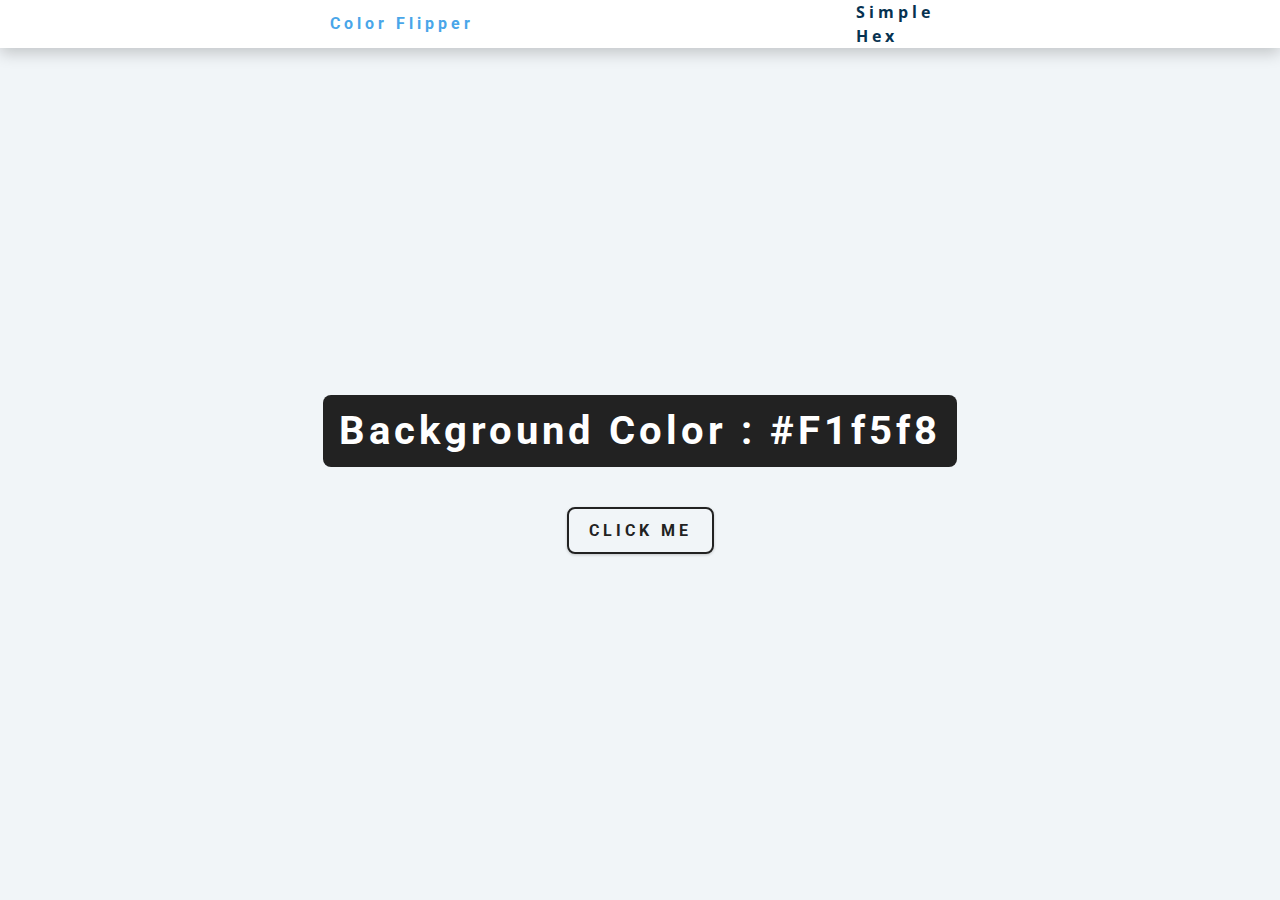
==== index.html @ c3305cb4 "criação da estrutura html e implementação de estilos da pagina" ====
<!DOCTYPE html>
<html lang="pt-br">

<head>
    <meta charset="UTF-8">
    <meta http-equiv="X-UA-Compatible" content="IE=edge">
    <meta name="viewport" content="width=device-width, initial-scale=1.0">
    <title>Color Flipper</title>
    <link rel="stylesheet" href="./style.css">
</head>

<body>
    <nav>
        <div class="nav-center">
            <h4>color flipper</h4>
            <ul class="nav-link">
                <li>
                    <a href="./index.html">simple</a>
                </li>
                <li>
                    <a href="./hex.html">hex</a>
                </li>
            </ul>
        </div>
    </nav>
    <main>
        <div class="container">
            <h2>background color :
                #f1f5f8 <span class="color"></span></h2>
            <button class="btn btn-hero" id="btn">click me</button>
        </div>
    </main>
    <script src="./app.js"></script>
</body>

</html>
---- style.css ----
/*
=============== 
Fonts
===============
*/
@import url("https://fonts.googleapis.com/css?family=Open+Sans|Roboto:400,700&display=swap");

/*
=============== 
Variables
===============
*/

:root {
    /* dark shades of primary color*/
    --clr-primary-1: hsl(205, 86%, 17%);
    --clr-primary-2: hsl(205, 77%, 27%);
    --clr-primary-3: hsl(205, 72%, 37%);
    --clr-primary-4: hsl(205, 63%, 48%);
    /* primary/main color */
    --clr-primary-5: hsl(205, 78%, 60%);
    /* lighter shades of primary color */
    --clr-primary-6: hsl(205, 89%, 70%);
    --clr-primary-7: hsl(205, 90%, 76%);
    --clr-primary-8: hsl(205, 86%, 81%);
    --clr-primary-9: hsl(205, 90%, 88%);
    --clr-primary-10: hsl(205, 100%, 96%);
    /* darkest grey - used for headings */
    --clr-grey-1: hsl(209, 61%, 16%);
    --clr-grey-2: hsl(211, 39%, 23%);
    --clr-grey-3: hsl(209, 34%, 30%);
    --clr-grey-4: hsl(209, 28%, 39%);
    /* grey used for paragraphs */
    --clr-grey-5: hsl(210, 22%, 49%);
    --clr-grey-6: hsl(209, 23%, 60%);
    --clr-grey-7: hsl(211, 27%, 70%);
    --clr-grey-8: hsl(210, 31%, 80%);
    --clr-grey-9: hsl(212, 33%, 89%);
    --clr-grey-10: hsl(206, 33%, 96%);
    --clr-white: #fff;
    --clr-red-dark: hsl(360, 67%, 44%);
    --clr-red-light: hsl(360, 71%, 66%);
    --clr-green-dark: hsl(125, 67%, 44%);
    --clr-green-light: hsl(125, 71%, 66%);
    --clr-black: #222;
    --ff-primary: "Roboto", sans-serif;
    --ff-secondary: "Open Sans", sans-serif;
    --transition: all 0.3s linear;
    --spacing: 0.25rem;
    --radius: 0.5rem;
    --light-shadow: 0 5px 15px rgba(0, 0, 0, 0.1);
    --dark-shadow: 0 5px 15px rgba(0, 0, 0, 0.2);
    --max-width: 1170px;
    --fixed-width: 620px;
}

/*
=============== 
Global Styles
===============
*/

*,
::after,
::before {
    margin: 0;
    padding: 0;
    box-sizing: border-box;
}

body {
    font-family: var(--ff-secondary);
    background: var(--clr-grey-10);
    color: var(--clr-grey-1);
    line-height: 1.5;
    font-size: 0.875rem;
}

ul {
    list-style-type: none;
}

a {
    text-decoration: none;
}

img:not(.nav-logo) {
    width: 100%;
    display: block;
}

h1,
h2,
h3,
h4 {
    letter-spacing: var(--spacing);
    text-transform: capitalize;
    line-height: 1.25;
    margin-bottom: 0.75rem;
    font-family: var(--ff-primary);
}

h1 {
    font-size: 3rem;
}

h2 {
    font-size: 2rem;
}

h3 {
    font-size: 1.25rem;
}

h4 {
    font-size: 0.875rem;
}

p {
    margin-bottom: 1.25rem;
    color: var(--clr-grey-5);
}

@media screen and (min-width: 800px) {
    h1 {
        font-size: 4rem;
    }

    h2 {
        font-size: 2.5rem;
    }

    h3 {
        font-size: 1.75rem;
    }

    h4 {
        font-size: 1rem;
    }

    body {
        font-size: 1rem;
    }

    h1,
    h2,
    h3,
    h4 {
        line-height: 1;
    }
}

/*  global classes */

.btn {
    font-family: var(--ff-primary);
    text-transform: uppercase;
    background: transparent;
    color: var(--clr-black);
    padding: 0.375rem 0.75rem;
    letter-spacing: var(--spacing);
    display: inline-block;
    font-weight: 700;
    transition: var(--transition);
    font-size: 0.875rem;
    border: 2px solid var(--clr-black);
    cursor: pointer;
    box-shadow: 0 1px 3px rgba(0, 0, 0, 0.2);
    border-radius: var(--radius);
}

.btn:hover {
    color: var(--clr-white);
    background: var(--clr-black);
}

.btn-hero {
    font-size: 1rem;
    padding: 0.75rem 1.25rem;
}

/* section */
.section {
    padding: 5rem 0;
}

.section-center {
    width: 90vw;
    margin: 0 auto;
    max-width: 1170px;
}

@media screen and (min-width: 992px) {
    .section-center {
        width: 95vw;
    }
}

/*
=============== 
Nav
===============
*/
nav {
    background: var(--clr-white);
    height: 3rem;
    display: grid;
    align-items: center;
    box-shadow: var(--dark-shadow);
}

.nav-center {
    width: 90vw;
    max-width: var(--fixed-width);
    margin: 0 auto;
    display: flex;
    align-items: center;
    justify-content: space-between;
}

.nav-center h4 {
    margin-bottom: 0;
    color: var(--clr-primary-5);
}

.nav-links {
    display: flex;
}

nav a {
    text-transform: capitalize;
    font-weight: 700;
    font-size: 1rem;
    color: var(--clr-primary-1);
    letter-spacing: var(--spacing);
    margin-right: 1rem;
}

nav a:hover {
    color: var(--clr-primary-5);
}

/*
=============== 
Container
===============
*/
main {
    min-height: calc(100vh - 3rem);
    display: grid;
    place-items: center;
}

.container {
    text-align: center;
}

.container h2 {
    background: var(--clr-black);
    color: var(--clr-white);
    padding: 1rem;
    border-radius: var(--radius);
    margin-bottom: 2.5rem;
}

.color {
    color: var(--clr-primary-5);
}
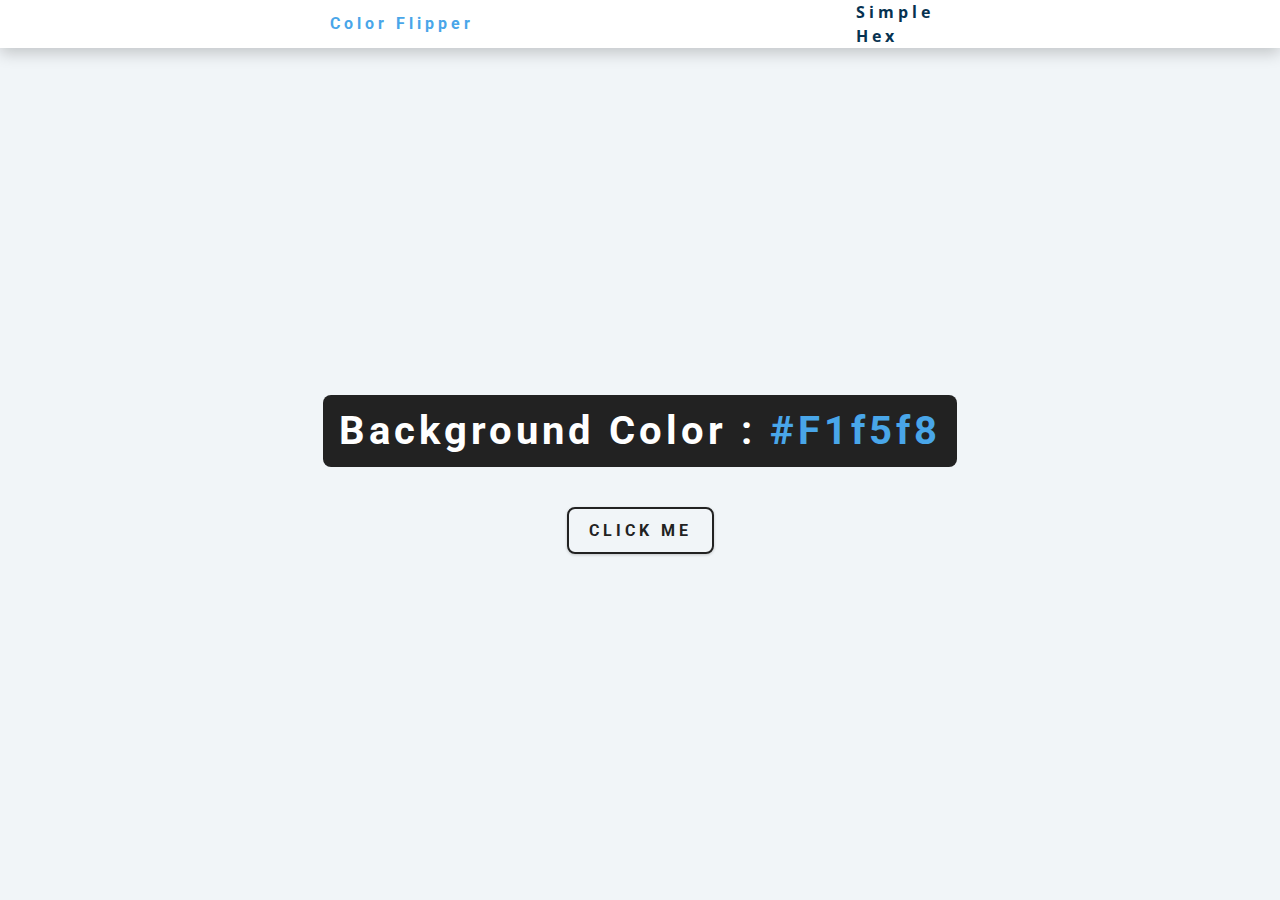
==== commit b5f4a3c0: "correção do elemento span no index.html e hex.html" ====
--- a/index.html
+++ b/index.html
@@ -26,7 +26,8 @@
     <main>
         <div class="container">
             <h2>background color :
-                #f1f5f8 <span class="color"></span></h2>
+                <span class="color">#f1f5f8</span>
+            </h2>
             <button class="btn btn-hero" id="btn">click me</button>
         </div>
     </main>
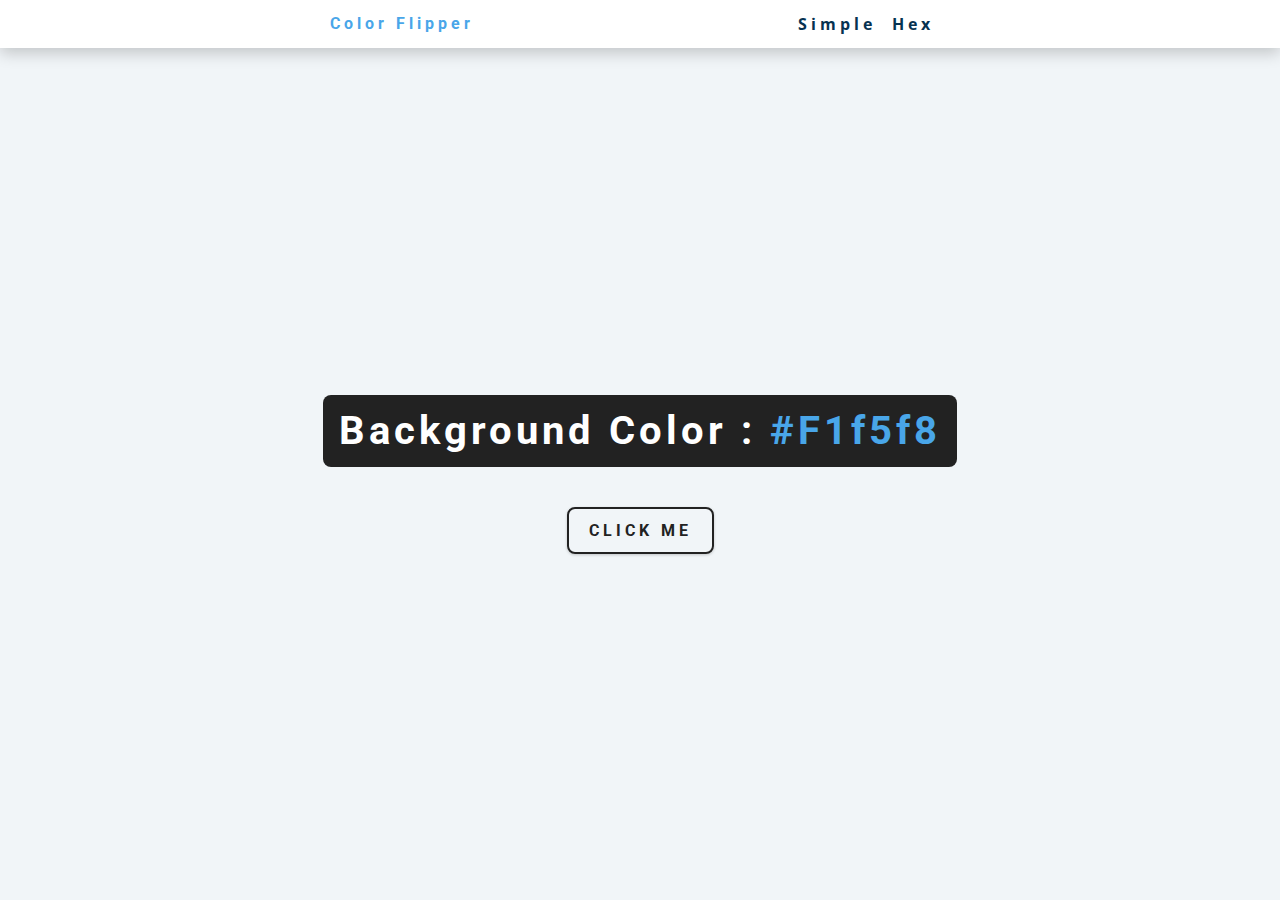
==== commit 417bf2c5: "melhora na estilização dos botões seletores simple e hex" ====
--- a/index.html
+++ b/index.html
@@ -13,7 +13,7 @@
     <nav>
         <div class="nav-center">
             <h4>color flipper</h4>
-            <ul class="nav-link">
+            <ul class="nav-links">
                 <li>
                     <a href="./index.html">simple</a>
                 </li>
